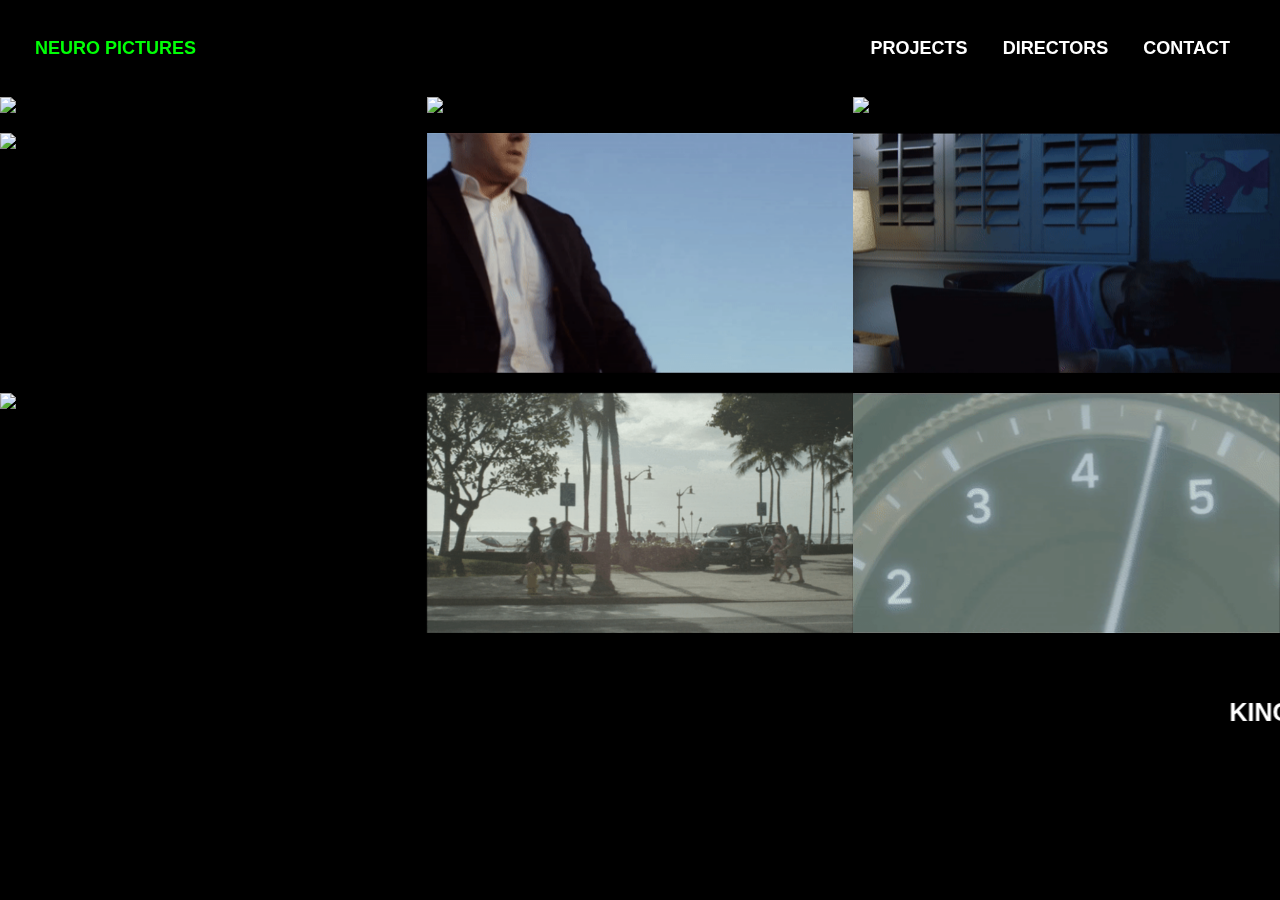
==== index.html @ aacfc3f8 "Update index.html" ====
<!doctype html>
<html>
	<head>
		<title>Neuro Pictures</title>
		<link rel="shortcut icon" type="image/png" href="favicon.png"/>
		<link rel="stylesheet" type="text/css" href="main.css">
		<audio autoplay>
      			<source src="neuroleptik.ogg">
  		</audio>
		<audio autoplay loop>
      			<source src="Flashback.wav">
  		</audio>
	</head>

	<STYLE>A {text-decoration: none;} </STYLE>
	
	<style>
		body {
  			background-image: url('backgroundgif.gif');
  			background-repeat: no-repeat;
  			background-attachment: fixed;  
  			background-size: cover;
		}
	</style>

<body>
	<audio autoplay="">
      			<source src="neuroleptik.ogg">
  		</audio>
		<audio autoplay="" loop="">
      			<source src="Flashback.wav">
  		</audio>
	

	<style>A {text-decoration: none;} </style>
	
	<style>
		body {
  			background-image: url('backgroundgif.gif');
  			background-repeat: no-repeat;
  			background-attachment: fixed;  
  			background-size: cover;
		}
	</style>


	
		<ul class="nav">

			<div class="logo">
				<a href="www.instagram.com/neuropicturesone"></a>NEURO PICTURES
			</div>

			<li><a href="#">PROJECTS</a></li>
			<li><a href="directors.html">DIRECTORS</a></li>
			<li><a href="mailto:neuropicturesmgmt@gmail.com">CONTACT</a></li>
		</ul>
    
<div class="row">	
    	<div class="container">
  <img src="pastduegif.gif" class="image" style="width:100%">
  	<div class="middle">
    	<div class="text">
      	<p>PAST DUE</p>
        <p>12.05.20</p>
      	</div>
  	</div>
	</div>
    
	<div class="container">
  <img src="woutahomegif.gif" class="image" style="width:100%">
  	<div class="middle">
    	<div class="text">
	<p>
      	<a href="woutahome.html">WITHOUT A HOME</a><br><br>
        <a href="woutahome.html">11.20.20</a>
	</p>
    	</div>
  	</div>
	</div>

	<div class="container">
  <img src="withlovegif.gif" class="image" style="width:100%">
  	<div class="middle">
    	<div class="text">
      <p>WITH LOVE</p>
        <p>11.20.20</p>
      	</div>
  	</div>
	</div>
</div>
    
<div class="row">
    	<div class="container">
  <img src="withdrawalgif.gif" class="image" style="width:100%">
  	<div class="middle">
    	<div class="text">
	<p>
      	<a href="withdrawal.html">WITHDRAWAL</a><br><br>
        <a href="withdrawal.html">11.01.20</a>
	</p>
      	</div>
  	</div>
	</div>
    
    	<div class="container">
  <img src="hitmangif.gif" class="image" style="width:100%">
  	<div class="middle">
    	<div class="text">
      	<p>HITMAN</p>
        <p>11.05.20</p>
      	</div>
  	</div>
	</div>
	        
	<div class="container">
  <img src="paulsolvesgif.gif" class="image" style="width:100%">
  	<div class="middle">
    	<div class="text">
	<p>
      	<a href="paulsolves.html">PAUL SOLVES</a><br><br>
        <a href="paulsolves.html">06.19.20</a>
	</p>
    	</div>
  	</div>
	</div>  
</div>
    
<div class="row">
    	<div class="container">
  <img src="warmfeelinggif.gif" class="image" style="width:100%">
  	<div class="middle">
    	<div class="text">
	<p>
      	<a href="warmfeeling.html">WARM FEELING</a><br><br>
        <a href="warmfeeling.html">08.17.20</a>
	</p>
      	</div>
  	</div>
	</div>
    
    	<div class="container">
  <img src="forsalegif.gif" class="image" style="width:100%">
  	<div class="middle">
    	<div class="text">
      	<p>FOR SALE</p>
        <p>COMING SOON</p>
      	</div>
  	</div>
	</div>
    
	<div class="container">
  <img src="cascadegif.gif" class="image" style="width:100%">
  	<div class="middle">
    	<div class="text">
      	<p>CASCADE</p>
        <p>COMING SOON</p>
    	</div>
  	</div>
	</div>
</div>
   
	
	<div class="scrollbar">
	<ul class="banner">
			<marquee>KINO: PAUL SOLVES, WARM FEELING, HITMAN, WITHOUT A HOME, WITH LOVE, PAST DUE, WITHDRAWAL... SOON: FOR SALE, CASCADE, PSYCHOSIS...</marquee>
		</ul>
	</div>
		
	<div align="center" style="text-align: center">
		<p align="center">
       
   		 </p>
	</div>


</body>
</html>
---- main.css ----
body {
	margin: 0;
	padding: 0;
	background-color: #000000;
	font-family: 'Arial', serif;
}

.nav {
	color: #ffffff;
	list-style: none;
	text-align: right;
	font-size: 18px;
	font-weight: bold;
	padding: 20px 0 20px 0;
	padding-right: 35px;
	position: sticky;
	top: 0;
	z-index: 1;
}

.nav > li {
	display: inline-block;
	padding: 0 15px 0 15px;
}

.nav >li > a {
	text-decoration: none;
	color: #ffffff;
}

.nav > li > a:hover {
	color: #c1c1c1;
}

.logo {
	color: #00ff06;
	float: left;
	padding-left: 35px;
	font-size: 18px;
	font-weight: bold;
	-webkit-animation: glow 1s ease-in-out infinite alternate;
    -moz-animation: glow 1s ease-in-out infinite alternate;
    animation: glow 1s ease-in-out infinite alternate;
}

@-webkit-keyframes glow {
  from {
    text-shadow:  0 0 0;
  }
  
  to {
    text-shadow: 0 0 1px #fff, 0 0 1px #003201, 0 0 2px #43ff48, 0 0 4px #1cff22, 0 0 6px #00ff06;
  }
}

.description {
	background-color: #000000;
	color: #ffffff;
	text-align: left;
	font-size: 12px;
	float: left;
	padding-left: 10px;
}

.poster {
	text-align: left;
	width: 10%;
	height: 10%;
}

.psychosis {
	width: 25%;
	height: auto;
}

.video {
	display: flex;
  	justify-content: center;
  	align-items: center;
	padding: 10px 35px 10px 35px;
}

.box {
	display: flex;
  	justify-content: center;
  	align-items: center;
  	padding: 0 35px 0 35px;
}

.psychosisbox {
	display: flex;
  	justify-content: center;
  	align-items: center;
  	padding: 0 35px 0 35px;
}

.psychosiscontainer {
	position: relative;
	display: flex;
	justify-content: left;
	align-items: flex-start;
	padding-right: 35px;
	padding-left: 35px;
	padding: 25px 0 25px 0;
}

a {
	color: #ffffff;
}

.scrollbar {
	width: 100%;
	z-index: 1;
	position: sticky;
	bottom: 0;
}

.banner {
	background-color: #000000;
	color: #ffffff;
	list-style: none;
	text-align: center;
	font-size: 25px;
	font-weight: bold;
	padding: 20px 0 20px 0;
	padding-right: 0px;
	z-index: 1;
}

.container {
  position: relative;
  width: 50%;
  background-color:black;
}

.image {
  opacity: 1;
  display: block;
  width: 100%;
  height: auto;
  transition: .2s ease;
  backface-visibility: hidden;
}

.middle {
  transition: .2s ease;
  opacity: 0;
  position: absolute;
  top: 50%;
  left: 50%;
  transform: translate(-50%, -50%);
  -ms-transform: translate(-50%, -50%);
  text-align: center;
}

.container:hover .image {
  opacity: .25;
}

.container:hover .middle {
  opacity: 1;
}

.text {;
  color: white;
  font-size: 18px;
   font-weight: bold;
}

.row {
	width:100%;
	height:auto;
	
	display:flex;
	padding: 0 0 20px 0;
}
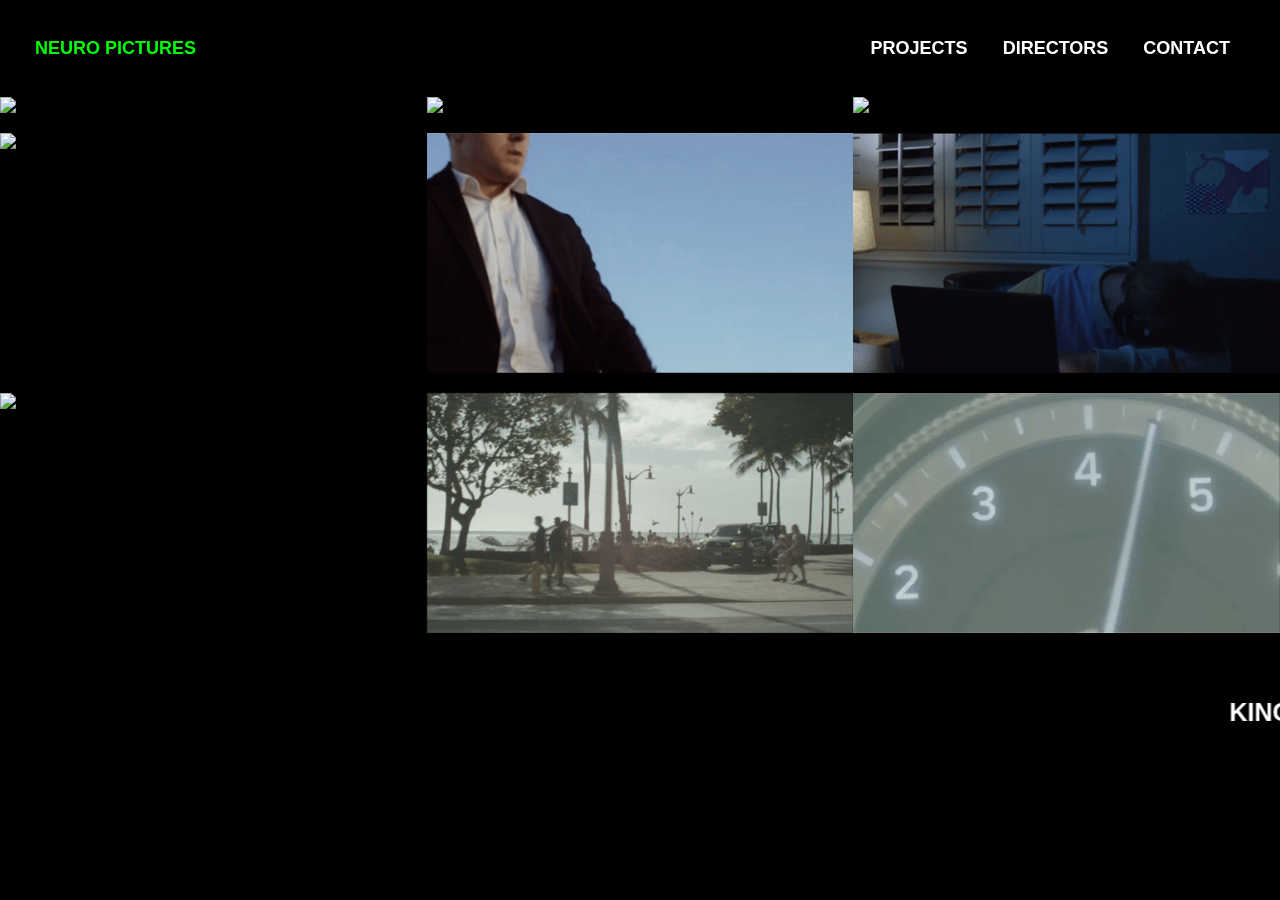
==== commit 0a861d4d: "Update index.html" ====
--- a/index.html
+++ b/index.html
@@ -66,7 +66,19 @@
       	</div>
   	</div>
 	</div>
-    
+	
+	<div class="container">
+  <img src="withlovegif.gif" class="image" style="width:100%">
+  	<div class="middle">
+    	<div class="text">
+      	<p>
+      	<a href="withlove.html">WITH LOVE</a><br><br>
+        <a href="withlove.html">11.21.20</a>
+	</p>
+	</div>
+  	</div>
+	</div>
+	
 	<div class="container">
   <img src="woutahomegif.gif" class="image" style="width:100%">
   	<div class="middle">
@@ -79,15 +91,6 @@
   	</div>
 	</div>
 
-	<div class="container">
-  <img src="withlovegif.gif" class="image" style="width:100%">
-  	<div class="middle">
-    	<div class="text">
-      <p>WITH LOVE</p>
-        <p>11.20.20</p>
-      	</div>
-  	</div>
-	</div>
 </div>
     
 <div class="row">
@@ -143,8 +146,10 @@
   <img src="forsalegif.gif" class="image" style="width:100%">
   	<div class="middle">
     	<div class="text">
-      	<p>FOR SALE</p>
+      	<p>
+      	<p>PALEKAIKO</p>
         <p>COMING SOON</p>
+	</p>
       	</div>
   	</div>
 	</div>
--- a/main.css
+++ b/main.css
@@ -29,7 +29,7 @@
 }
 
 .nav > li > a:hover {
-	color: #c1c1c1;
+	color: #00ff06;
 }
 
 .logo {
@@ -164,7 +164,11 @@
 .text {;
   color: white;
   font-size: 18px;
-   font-weight: bold;
+  font-weight: bold;
+}
+
+a:hover {
+	color: #00ff06;
 }
 
 .row {
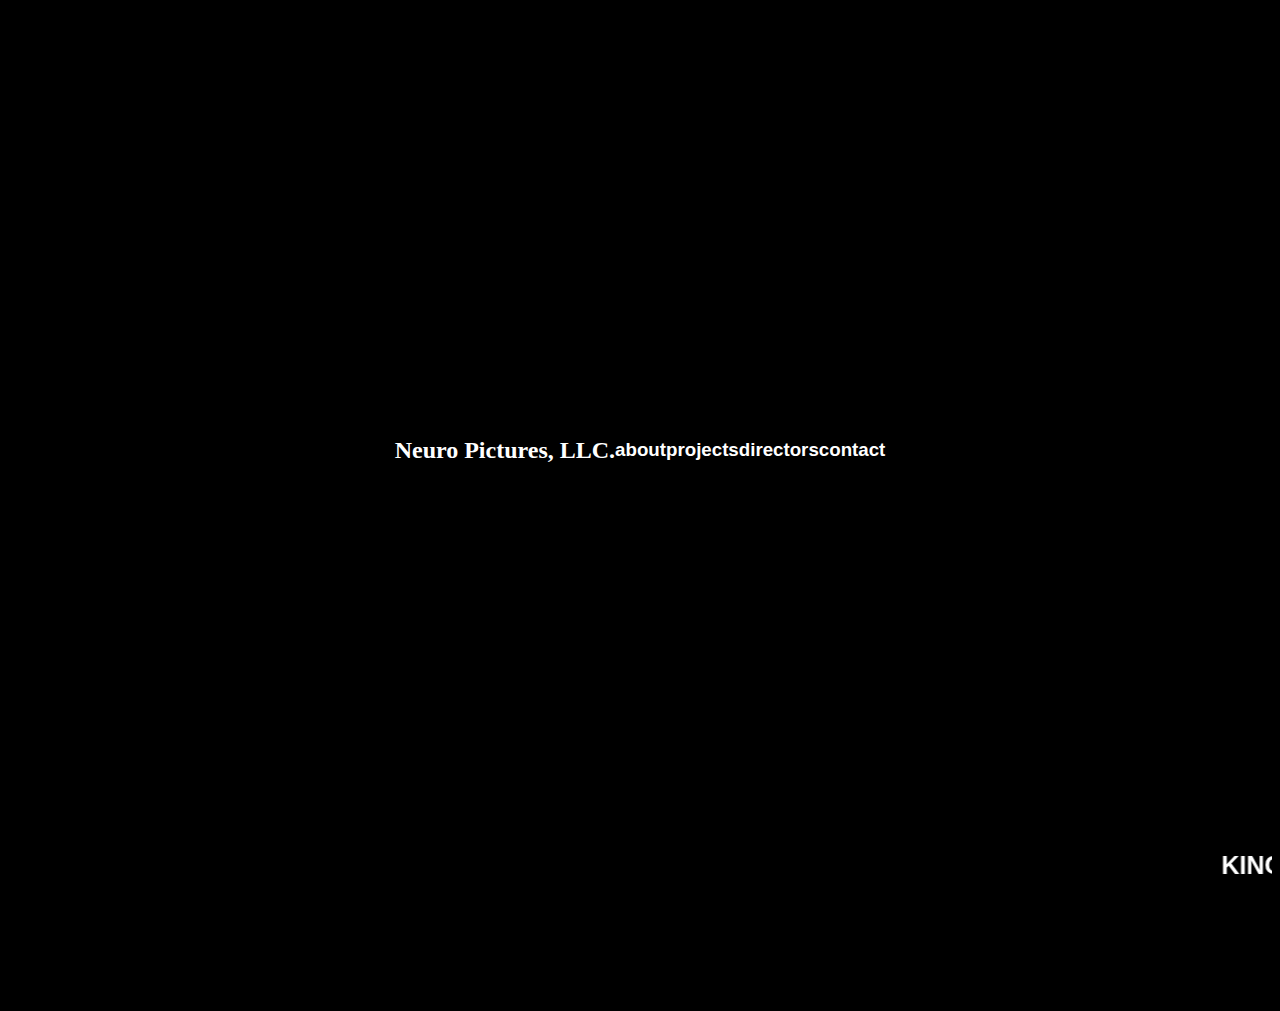
==== commit c8235fb9: "Update index.html" ====
--- a/index.html
+++ b/index.html
@@ -1,183 +1,117 @@
-<!doctype html>
 <html>
-	<head>
-		<title>Neuro Pictures</title>
-		<link rel="shortcut icon" type="image/png" href="favicon.png"/>
-		<link rel="stylesheet" type="text/css" href="main.css">
-		<audio autoplay>
-      			<source src="neuroleptik.ogg">
-  		</audio>
-		<audio autoplay loop>
-      			<source src="Flashback.wav">
-  		</audio>
-	</head>
 
-	<STYLE>A {text-decoration: none;} </STYLE>
-	
+<head>
+	<title>Neuroleptik</title>
 	<style>
 		body {
-  			background-image: url('backgroundgif.gif');
-  			background-repeat: no-repeat;
-  			background-attachment: fixed;  
-  			background-size: cover;
+			background: black;
+			color: white;
+			font-family: "Arial Bold", sans-serif;
 		}
+
+	<style type="text/css">
+		.alignleft {
+   			 float: left;
+   			 margin-left: 2%;
+   			 margin-top: 1%;
+   			 margin-bottom: 2%;
+		}
+		.alignright {
+    		float: right;
+    		margin-top: 2.5%;
+    		margin-right: 2%;
+		}
+		#menu {
+			margin-top: 0.5%;
+			font-size:12px;
+			color: #2a9df4;
+			line-height: 1.5em;
+		}
+		b:hover {
+  			color: white;
+		}
+		.home {
+			height: 100%;
+			display: flex;
+  			justify-content: center;
+  			align-items: center;
+		}
+		#overlay {
+  			position: fixed;
+  			width: 100%;
+  			height: 100%;
+  			top: 0;
+  			left: 0;
+  			right: 0;
+  			bottom: 0;
+  			background-color: rgba(0,0,0,0.75);
+  			z-index: 2;
+  			cursor: pointer;
+		}
+		#text{
+  			position: absolute;
+  			top: 50%;
+  			left: 50%;
+  			font-size: 30px;
+  			color: white;
+  			transform: translate(-50%,-50%);
+  			-ms-transform: translate(-50%,-50%);
+			font-family: "Arial Black", sans-serif;
+		}
+		.scrollbar {
+			width: 100%;
+			z-index: 1;
+			position: sticky;
+			bottom: 0;
+		}
+
+		.banner {
+			background-color: #000000;
+			color: #ffffff;
+			list-style: none;
+			text-align: center;
+			font-size: 25px;
+			font-weight: bold;
+			padding: 20px 0 20px 0;
+			padding-right: 0px;
+			z-index: 1;
+		}
+		a {
+			color: white;
+    		text-decoration: none;
+		}
+		a:hover {
+			color: #00ff06;
+			text-decoration:none; 
+    		cursor:pointer;  
+		}
+		h3 {
+			display: flex;
+  			justify-content: center;
+  			align-items: center;
+		}
+		@font-face { font-family: MIB; src: url('MIB 2.TTF'); } 
+		h2 {
+         font-family: MIB
+      }
 	</style>
-
+</head>
+<STYLE>A {text-decoration: none;} </STYLE>
 <body>
-	<audio autoplay="">
-      			<source src="neuroleptik.ogg">
-  		</audio>
-		<audio autoplay="" loop="">
-      			<source src="Flashback.wav">
-  		</audio>
-	
-
-	<style>A {text-decoration: none;} </style>
-	
-	<style>
-		body {
-  			background-image: url('backgroundgif.gif');
-  			background-repeat: no-repeat;
-  			background-attachment: fixed;  
-  			background-size: cover;
-		}
-	</style>
-
-
-	
-		<ul class="nav">
-
-			<div class="logo">
-				<a href="www.instagram.com/neuropicturesone"></a>NEURO PICTURES
-			</div>
-
-			<li><a href="#">PROJECTS</a></li>
-			<li><a href="directors.html">DIRECTORS</a></li>
-			<li><a href="mailto:neuropicturesmgmt@gmail.com">CONTACT</a></li>
-		</ul>
-    
-<div class="row">	
-    	<div class="container">
-  <img src="pastduegif.gif" class="image" style="width:100%">
-  	<div class="middle">
-    	<div class="text">
-      	<p>PAST DUE</p>
-        <p>12.05.20</p>
-      	</div>
-  	</div>
-	</div>
-	
-	<div class="container">
-  <img src="withlovegif.gif" class="image" style="width:100%">
-  	<div class="middle">
-    	<div class="text">
-      	<p>
-      	<a href="withlove.html">WITH LOVE</a><br><br>
-        <a href="withlove.html">11.21.20</a>
-	</p>
-	</div>
-  	</div>
-	</div>
-	
-	<div class="container">
-  <img src="woutahomegif.gif" class="image" style="width:100%">
-  	<div class="middle">
-    	<div class="text">
-	<p>
-      	<a href="woutahome.html">WITHOUT A HOME</a><br><br>
-        <a href="woutahome.html">11.20.20</a>
-	</p>
-    	</div>
-  	</div>
+	<div class="home">
+		<h2><b>Neuro Pictures, LLC.</b></h2>
+		<br>
+		<br>
+		<h3><a href="about.html">about</a></h3><br>
+		<h3><a href="projects.html">projects</a></h3><br>
+		<h3><a href="directors.hmtl">directors</a></h3><br>
+		<h3><a href="mailto:neuropicturesmgmt@gmail.com">contact</a></h3>
 	</div>
 
-</div>
-    
-<div class="row">
-    	<div class="container">
-  <img src="withdrawalgif.gif" class="image" style="width:100%">
-  	<div class="middle">
-    	<div class="text">
-	<p>
-      	<a href="withdrawal.html">WITHDRAWAL</a><br><br>
-        <a href="withdrawal.html">11.01.20</a>
-	</p>
-      	</div>
-  	</div>
-	</div>
-    
-    	<div class="container">
-  <img src="hitmangif.gif" class="image" style="width:100%">
-  	<div class="middle">
-    	<div class="text">
-      	<p>HITMAN</p>
-        <p>11.05.20</p>
-      	</div>
-  	</div>
-	</div>
-	        
-	<div class="container">
-  <img src="paulsolvesgif.gif" class="image" style="width:100%">
-  	<div class="middle">
-    	<div class="text">
-	<p>
-      	<a href="paulsolves.html">PAUL SOLVES</a><br><br>
-        <a href="paulsolves.html">06.19.20</a>
-	</p>
-    	</div>
-  	</div>
-	</div>  
-</div>
-    
-<div class="row">
-    	<div class="container">
-  <img src="warmfeelinggif.gif" class="image" style="width:100%">
-  	<div class="middle">
-    	<div class="text">
-	<p>
-      	<a href="warmfeeling.html">WARM FEELING</a><br><br>
-        <a href="warmfeeling.html">08.17.20</a>
-	</p>
-      	</div>
-  	</div>
-	</div>
-    
-    	<div class="container">
-  <img src="forsalegif.gif" class="image" style="width:100%">
-  	<div class="middle">
-    	<div class="text">
-      	<p>
-      	<p>PALEKAIKO</p>
-        <p>COMING SOON</p>
-	</p>
-      	</div>
-  	</div>
-	</div>
-    
-	<div class="container">
-  <img src="cascadegif.gif" class="image" style="width:100%">
-  	<div class="middle">
-    	<div class="text">
-      	<p>CASCADE</p>
-        <p>COMING SOON</p>
-    	</div>
-  	</div>
-	</div>
-</div>
-   
-	
 	<div class="scrollbar">
-	<ul class="banner">
-			<marquee>KINO: PAUL SOLVES, WARM FEELING, HITMAN, WITHOUT A HOME, WITH LOVE, PAST DUE, WITHDRAWAL... SOON: FOR SALE, CASCADE, PSYCHOSIS...</marquee>
+		<ul class="banner">
+			<marquee>KINO: HITMAN, WITHDRAWAL, WITH LOVE, WITHOUT A HOME, PAST DUE, ABRAHAM, PALEKAIKO... SOON: PSYCHOSIS, HAUPIA, FEMME NUE, WISEMAN...</marquee>
 		</ul>
 	</div>
-		
-	<div align="center" style="text-align: center">
-		<p align="center">
-       
-   		 </p>
-	</div>
-
-
 </body>
 </html>
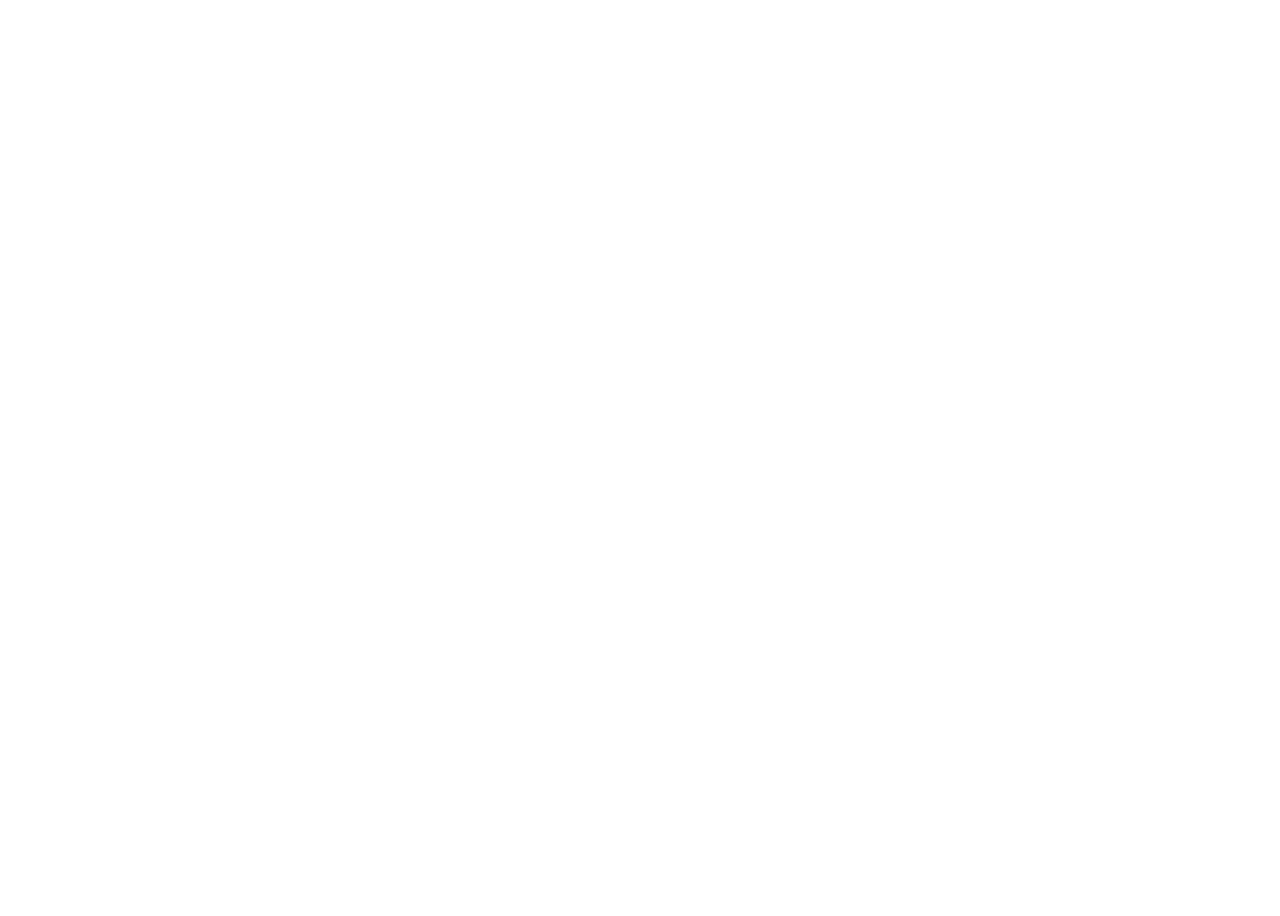
==== commit f8ece157: "Update index.html" ====
--- a/index.html
+++ b/index.html
@@ -4,114 +4,82 @@
 	<title>Neuroleptik</title>
 	<style>
 		body {
-			background: black;
+			background-image: url("https://www.dropbox.com/s/l4z2iy5g4ft048f/neuroreel169.gif?raw=1");
+    		background-size: 100%;
+    		background-repeat: repeat-y;
+    		background-attachment: fixed;
+    		height: 100%;
+    		width: 100%;
 			color: white;
-			font-family: "Arial Bold", sans-serif;
 		}
 
 	<style type="text/css">
-		.alignleft {
-   			 float: left;
-   			 margin-left: 2%;
-   			 margin-top: 1%;
-   			 margin-bottom: 2%;
-		}
-		.alignright {
-    		float: right;
-    		margin-top: 2.5%;
-    		margin-right: 2%;
-		}
 		#menu {
 			margin-top: 0.5%;
 			font-size:12px;
 			color: #2a9df4;
 			line-height: 1.5em;
 		}
-		b:hover {
-  			color: white;
-		}
 		.home {
-			height: 100%;
+			height: 90%;
 			display: flex;
   			justify-content: center;
   			align-items: center;
-		}
-		#overlay {
-  			position: fixed;
-  			width: 100%;
-  			height: 100%;
-  			top: 0;
-  			left: 0;
-  			right: 0;
-  			bottom: 0;
-  			background-color: rgba(0,0,0,0.75);
-  			z-index: 2;
-  			cursor: pointer;
-		}
-		#text{
-  			position: absolute;
-  			top: 50%;
-  			left: 50%;
-  			font-size: 30px;
-  			color: white;
-  			transform: translate(-50%,-50%);
-  			-ms-transform: translate(-50%,-50%);
-			font-family: "Arial Black", sans-serif;
-		}
-		.scrollbar {
-			width: 100%;
-			z-index: 1;
-			position: sticky;
-			bottom: 0;
-		}
-
-		.banner {
-			background-color: #000000;
-			color: #ffffff;
-			list-style: none;
-			text-align: center;
-			font-size: 25px;
-			font-weight: bold;
-			padding: 20px 0 20px 0;
-			padding-right: 0px;
-			z-index: 1;
 		}
 		a {
 			color: white;
     		text-decoration: none;
 		}
-		a:hover {
-			color: #00ff06;
+		ul{
+			text-align: center;
+		}
+		li{
+			font-family: Garamond, serif;
+			font-size: 40px;
+			margin: 5px 0px;
+			letter-spacing: 1px;
+		}
+		li:hover {
 			text-decoration:none; 
-    		cursor:pointer;  
+    		cursor:pointer;
+    		font-style: italic;  
 		}
-		h3 {
-			display: flex;
-  			justify-content: center;
-  			align-items: center;
+		#neuro {
+    		position: fixed;
+    		z-index: -10;
+    		bottom: 0px;
+    		width: 100%;
+    		text-align: center;
+    		margin: -35px 0px;
+    		right: 0.25%;
 		}
-		@font-face { font-family: MIB; src: url('MIB 2.TTF'); } 
-		h2 {
-         font-family: MIB
-      }
+		#location {
+    		position: fixed;
+    		float: left;
+    		bottom: 16%;
+    		width: 100%;
+		}
 	</style>
 </head>
 <STYLE>A {text-decoration: none;} </STYLE>
 <body>
 	<div class="home">
-		<h2><b>Neuro Pictures, LLC.</b></h2>
-		<br>
-		<br>
-		<h3><a href="about.html">about</a></h3><br>
-		<h3><a href="projects.html">projects</a></h3><br>
-		<h3><a href="directors.hmtl">directors</a></h3><br>
-		<h3><a href="mailto:neuropicturesmgmt@gmail.com">contact</a></h3>
+		<ul style="list-style-type:none;">
+		<li href="alex.html">Alex Ching</li>
+		<li href="devan.html">Devan Fujinaka</li>
+		<li href="kurt.hmtl">Kurt Hoffmann</li>
+		<li href="cody.html">Cody Horne</li>
+		</ul>
 	</div>
 
-	<div class="scrollbar">
-		<ul class="banner">
-			<marquee>KINO: HITMAN, WITHDRAWAL, WITH LOVE, WITHOUT A HOME, PAST DUE, ABRAHAM, PALEKAIKO... SOON: PSYCHOSIS, HAUPIA, FEMME NUE, WISEMAN...</marquee>
-		</ul>
+	<div id="location">
+		<a style="font-family: Garamond, serif; font-size: 25px; font-style: italic;">Honolulu, HI (USA)</a>
+		<a href="mailto:contact@neuroleptik.tv" style="font-family: Garamond, serif; font-size: 25px; font-style: italic;"> contact@neuroleptik.tv</a>
 	</div>
+
+	<div id="neuro">
+		<full-width-text style="font-family: 'Arial Black'; font-size: 145px;">NEUROPICTURES</full-width-text>
+	</div>
+
 </body>
 </html>
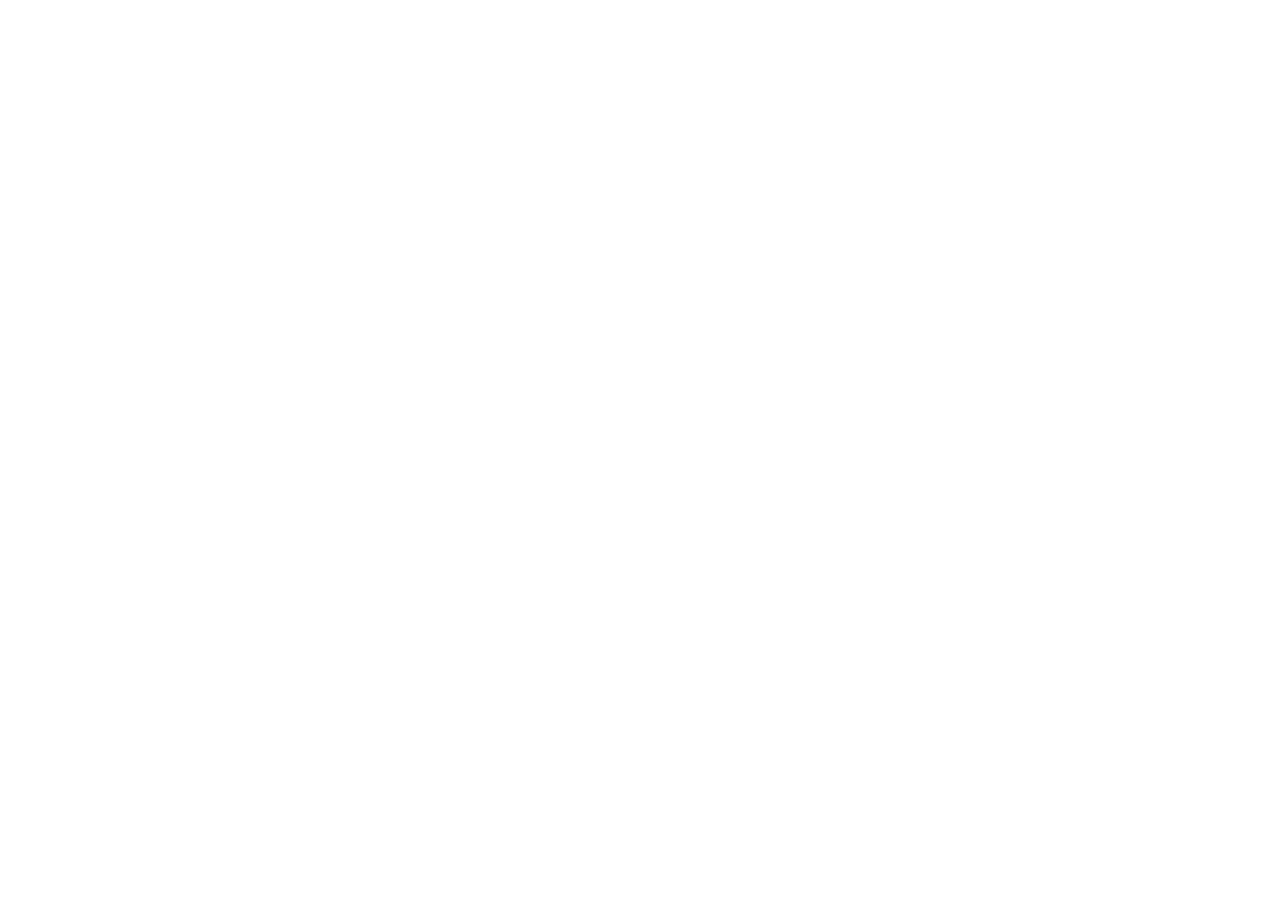
==== commit 4b923f68: "Update index.html" ====
--- a/index.html
+++ b/index.html
@@ -2,7 +2,14 @@
 
 <head>
 	<title>Neuroleptik</title>
-	<style>
+	<link rel="shortcut icon" type="image/png" href="https://www.dropbox.com/s/u3qus641wzwlkt5/neuroleptikfavicon.png?raw=1"/>
+	<meta charset="UTF-8">
+  	<meta name="description" content="Neuro Pictures, LLC.">
+  	<meta name="keywords" content="Production Company, Movie Studio, Film, Music Video, Commercial">
+  	<meta name="author" content="Alex Ching">
+  	<meta name="viewport" content="width=device-width, initial-scale=1.0">
+
+	<style type="text/css">
 		body {
 			background-image: url("https://www.dropbox.com/s/l4z2iy5g4ft048f/neuroreel169.gif?raw=1");
     		background-size: 100%;
@@ -11,9 +18,9 @@
     		height: 100%;
     		width: 100%;
 			color: white;
+			padding:0;
+    		margin:0;
 		}
-
-	<style type="text/css">
 		#menu {
 			margin-top: 0.5%;
 			font-size:12px;
@@ -21,7 +28,7 @@
 			line-height: 1.5em;
 		}
 		.home {
-			height: 90%;
+			height: 85%;
 			display: flex;
   			justify-content: center;
   			align-items: center;
@@ -59,6 +66,16 @@
     		bottom: 16%;
     		width: 100%;
 		}
+		@media screen and (max-width: 480px){
+			/*write your CSS-Code here*/
+			background-image: url("https://www.dropbox.com/s/7wh10bzirzgn7qg/neuroreelmobile%20%281%29.gif?raw=1");
+    		background-size: 100%;
+    		background-repeat: repeat-y;
+    		background-attachment: fixed;
+    		height: 100%;
+    		width: 100%;
+			color: white;
+		}
 	</style>
 </head>
 <STYLE>A {text-decoration: none;} </STYLE>
@@ -69,6 +86,7 @@
 		<li href="devan.html">Devan Fujinaka</li>
 		<li href="kurt.hmtl">Kurt Hoffmann</li>
 		<li href="cody.html">Cody Horne</li>
+		<li href="jason.html">Jason Mukendi</li>
 		</ul>
 	</div>
 
@@ -78,7 +96,7 @@
 	</div>
 
 	<div id="neuro">
-		<full-width-text style="font-family: 'Arial Black'; font-size: 145px;">NEUROPICTURES</full-width-text>
+		<full-width-text style="font-family: 'Arial Black'; font-size: 10.35vw;">NEUROPICTURES</full-width-text>
 	</div>
 
 </body>
